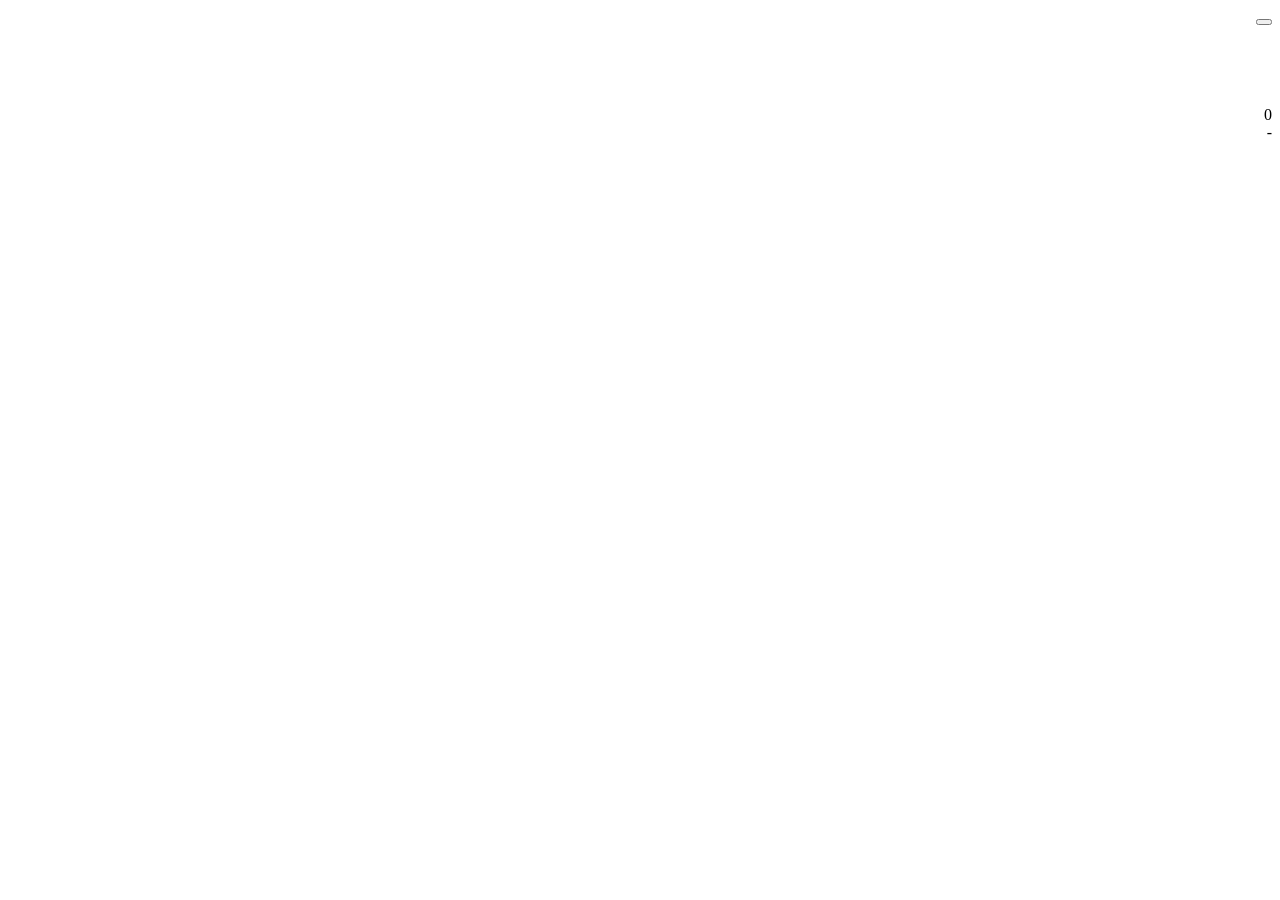
==== index.html @ 2c849385 "Rename 1-index.html to index.html" ====
<!-- (c) 2026 Ahmed Mohamed. All rights reserved. --><!doctype html><html lang="ar" dir="rtl"><head><meta charset="utf-8"><meta name="viewport" content="width=device-width,initial-scale=1"><title>د. أحمد محمد · Doctoreto</title><meta http-equiv="Content-Security-Policy" content="default-src 'none'; script-src 'self' https://gc.zgo.at; style-src 'self'; img-src 'self' data: https://doctoreto.goatcounter.com https://vzhlnugxuojpyjosrmep.supabase.co; connect-src 'self' https://doctoreto.goatcounter.com https://vzhlnugxuojpyjosrmep.supabase.co; font-src 'self'; base-uri 'none'; form-action 'none'; object-src 'none'"><link rel="stylesheet" href="style.css"></head><body><nav><span class="logo" data-t="logo"></span><div class="links"><a href="#cases" data-t="nav_cases"></a><a href="#about" data-t="nav_about"></a><a href="#ach" data-t="nav_ach"></a><a href="#rev" data-t="nav_rev"></a><a class="btn" href="#contact" data-t="nav_contact"></a><button id="lang" type="button" data-t="lang"></button></div></nav><header class="hero"><div><h1><span data-t="h1a"></span> <em data-t="h1b"></em><br><span data-t="h1c"></span></h1><p data-t="hp"></p><div class="btns"><a class="btn" href="#cases" data-t="hb1"></a><a class="btn o" href="#about" data-t="hb2"></a></div></div><div class="art"><div class="a"></div><div class="b"></div></div></header><section id="stats"><div class="r4" id="statsrow"><div class="card"><div class="num" id="n_cases">0</div><span data-t="s_cases"></span></div><div class="card"><div class="num" id="n_exp">-</div><span data-t="s_exp"></span></div><div class="card" id="box_cert" hidden><div class="num" id="n_cert">0</div><span data-t="s_cert"></span></div><div class="card" id="box_spec" hidden><div class="num" id="n_spec">0</div><span data-t="s_spec"></span></div></div></section><section id="cases"><h2 data-t="cases"></h2><div class="r3" id="caselist"><div class="card"><div class="ba"><div class="bf" data-t="before"></div><div class="af" data-t="after"></div></div><b data-t="c1"></b><br><small data-t="sample"></small></div><div class="card"><div class="ba"><div class="bf" data-t="before"></div><div class="af" data-t="after"></div></div><b data-t="c2"></b><br><small data-t="sample"></small></div><div class="card"><div class="ba"><div class="bf" data-t="before"></div><div class="af" data-t="after"></div></div><b data-t="c3"></b><br><small data-t="sample"></small></div></div></section><section id="about" class="alt"><h2 data-t="about"></h2><div class="card about"><div class="avatar"></div><div data-t="about_t"></div></div></section><section id="ach"><h2 data-t="ach"></h2><div class="r4"><div class="card"><div class="ic"></div><b data-t="a1"></b><br><small data-t="ph"></small></div><div class="card"><div class="ic"></div><b data-t="a2"></b><br><small data-t="ph"></small></div><div class="card"><div class="ic"></div><b data-t="a3"></b><br><small data-t="ph"></small></div><div class="card"><div class="ic"></div><b data-t="a4"></b><br><small data-t="ph"></small></div></div></section><section id="rev" class="alt"><h2><span data-t="rev"></span> <small data-t="revn"></small></h2><div class="r3"><div class="card"><span data-t="r1"></span><br><small data-t="ph"></small></div><div class="card"><span data-t="r2"></span><br><small data-t="ph"></small></div><div class="card"><span data-t="r3"></span><br><small data-t="ph"></small></div></div></section><section id="contact" class="contact"><h2 data-t="ch"></h2><a class="btn" href="https://wa.me/201556714496" target="_blank" rel="noopener" data-t="cb"></a><p dir="ltr" data-t="phone"></p></section><footer data-t="foot"></footer><script src="data.js"></script><script src="app.js"></script><script data-goatcounter="https://doctoreto.goatcounter.com/count" async src="https://gc.zgo.at/count.js"></script></body></html>
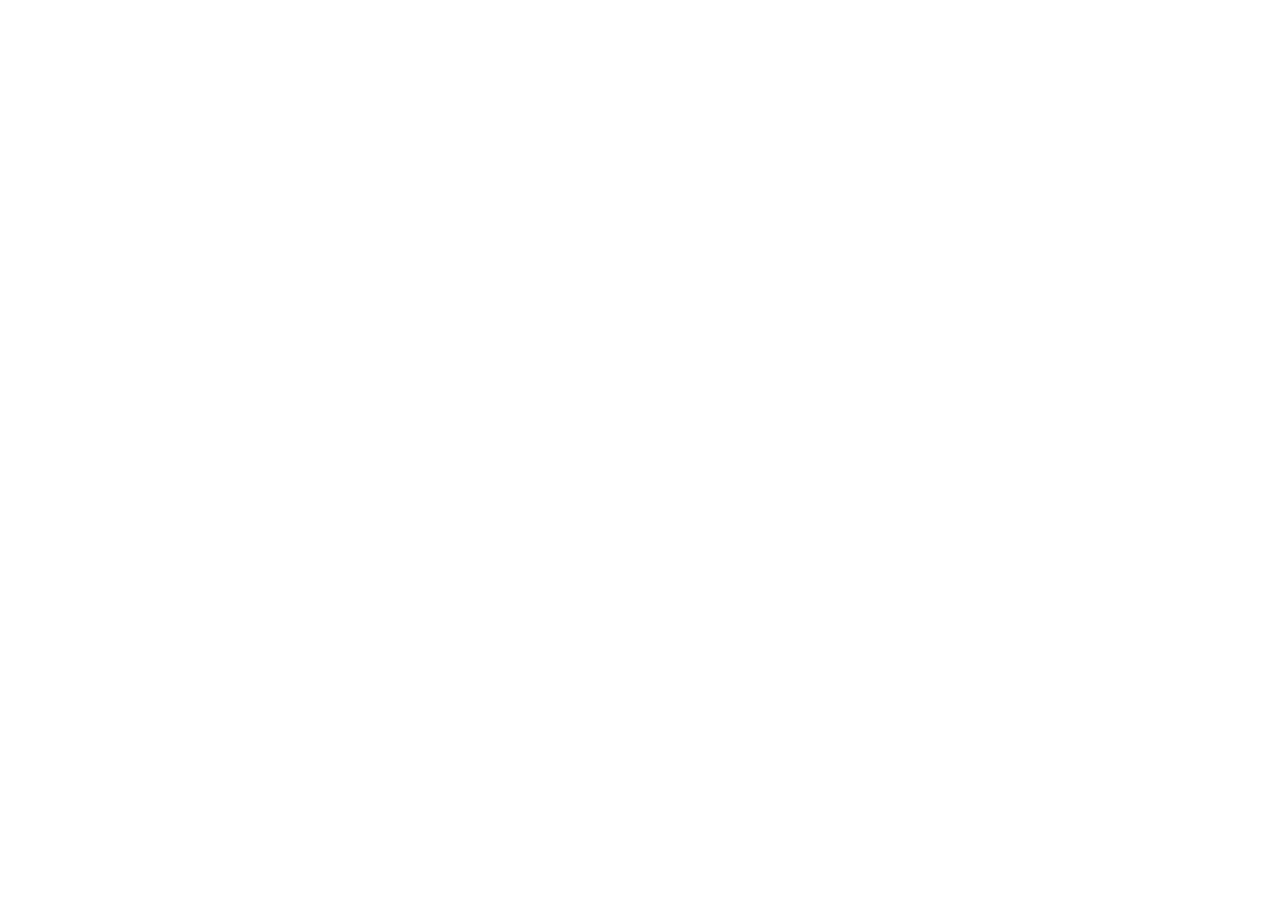
==== commit 83a19e3c: "Rename 10-index.html to index.html" ====
--- a/index.html
+++ b/index.html
@@ -1 +1,10 @@
-<!-- (c) 2026 Ahmed Mohamed. All rights reserved. --><!doctype html><html lang="ar" dir="rtl"><head><meta charset="utf-8"><meta name="viewport" content="width=device-width,initial-scale=1"><title>د. أحمد محمد · Doctoreto</title><meta http-equiv="Content-Security-Policy" content="default-src 'none'; script-src 'self' https://gc.zgo.at; style-src 'self'; img-src 'self' data: https://doctoreto.goatcounter.com https://vzhlnugxuojpyjosrmep.supabase.co; connect-src 'self' https://doctoreto.goatcounter.com https://vzhlnugxuojpyjosrmep.supabase.co; font-src 'self'; base-uri 'none'; form-action 'none'; object-src 'none'"><link rel="stylesheet" href="style.css"></head><body><nav><span class="logo" data-t="logo"></span><div class="links"><a href="#cases" data-t="nav_cases"></a><a href="#about" data-t="nav_about"></a><a href="#ach" data-t="nav_ach"></a><a href="#rev" data-t="nav_rev"></a><a class="btn" href="#contact" data-t="nav_contact"></a><button id="lang" type="button" data-t="lang"></button></div></nav><header class="hero"><div><h1><span data-t="h1a"></span> <em data-t="h1b"></em><br><span data-t="h1c"></span></h1><p data-t="hp"></p><div class="btns"><a class="btn" href="#cases" data-t="hb1"></a><a class="btn o" href="#about" data-t="hb2"></a></div></div><div class="art"><div class="a"></div><div class="b"></div></div></header><section id="stats"><div class="r4" id="statsrow"><div class="card"><div class="num" id="n_cases">0</div><span data-t="s_cases"></span></div><div class="card"><div class="num" id="n_exp">-</div><span data-t="s_exp"></span></div><div class="card" id="box_cert" hidden><div class="num" id="n_cert">0</div><span data-t="s_cert"></span></div><div class="card" id="box_spec" hidden><div class="num" id="n_spec">0</div><span data-t="s_spec"></span></div></div></section><section id="cases"><h2 data-t="cases"></h2><div class="r3" id="caselist"><div class="card"><div class="ba"><div class="bf" data-t="before"></div><div class="af" data-t="after"></div></div><b data-t="c1"></b><br><small data-t="sample"></small></div><div class="card"><div class="ba"><div class="bf" data-t="before"></div><div class="af" data-t="after"></div></div><b data-t="c2"></b><br><small data-t="sample"></small></div><div class="card"><div class="ba"><div class="bf" data-t="before"></div><div class="af" data-t="after"></div></div><b data-t="c3"></b><br><small data-t="sample"></small></div></div></section><section id="about" class="alt"><h2 data-t="about"></h2><div class="card about"><div class="avatar"></div><div data-t="about_t"></div></div></section><section id="ach"><h2 data-t="ach"></h2><div class="r4"><div class="card"><div class="ic"></div><b data-t="a1"></b><br><small data-t="ph"></small></div><div class="card"><div class="ic"></div><b data-t="a2"></b><br><small data-t="ph"></small></div><div class="card"><div class="ic"></div><b data-t="a3"></b><br><small data-t="ph"></small></div><div class="card"><div class="ic"></div><b data-t="a4"></b><br><small data-t="ph"></small></div></div></section><section id="rev" class="alt"><h2><span data-t="rev"></span> <small data-t="revn"></small></h2><div class="r3"><div class="card"><span data-t="r1"></span><br><small data-t="ph"></small></div><div class="card"><span data-t="r2"></span><br><small data-t="ph"></small></div><div class="card"><span data-t="r3"></span><br><small data-t="ph"></small></div></div></section><section id="contact" class="contact"><h2 data-t="ch"></h2><a class="btn" href="https://wa.me/201556714496" target="_blank" rel="noopener" data-t="cb"></a><p dir="ltr" data-t="phone"></p></section><footer data-t="foot"></footer><script src="data.js"></script><script src="app.js"></script><script data-goatcounter="https://doctoreto.goatcounter.com/count" async src="https://gc.zgo.at/count.js"></script></body></html>
+<!doctype html>
+<html lang="ar" dir="rtl"><head><meta charset="utf-8"><meta name="viewport" content="width=device-width,initial-scale=1">
+<title>Doctoreto</title>
+<meta http-equiv="Content-Security-Policy" content="default-src 'none'; script-src 'self' https://gc.zgo.at; style-src 'self'; img-src 'self' data: blob: https://doctoreto.goatcounter.com https://vzhlnugxuojpyjosrmep.supabase.co; media-src blob:; connect-src 'self' https://doctoreto.goatcounter.com https://vzhlnugxuojpyjosrmep.supabase.co; font-src 'self'; base-uri 'none'; form-action 'none'; object-src 'none'">
+<meta name="robots" content="noindex"><link rel="stylesheet" href="site.css"></head>
+<body data-page="home"><header id="nav"></header>
+<main id="main"></main>
+<footer id="foot"></footer>
+<script data-goatcounter="https://doctoreto.goatcounter.com/count" async src="https://gc.zgo.at/count.js"></script>
+<script src="site.js"></script></body></html>
